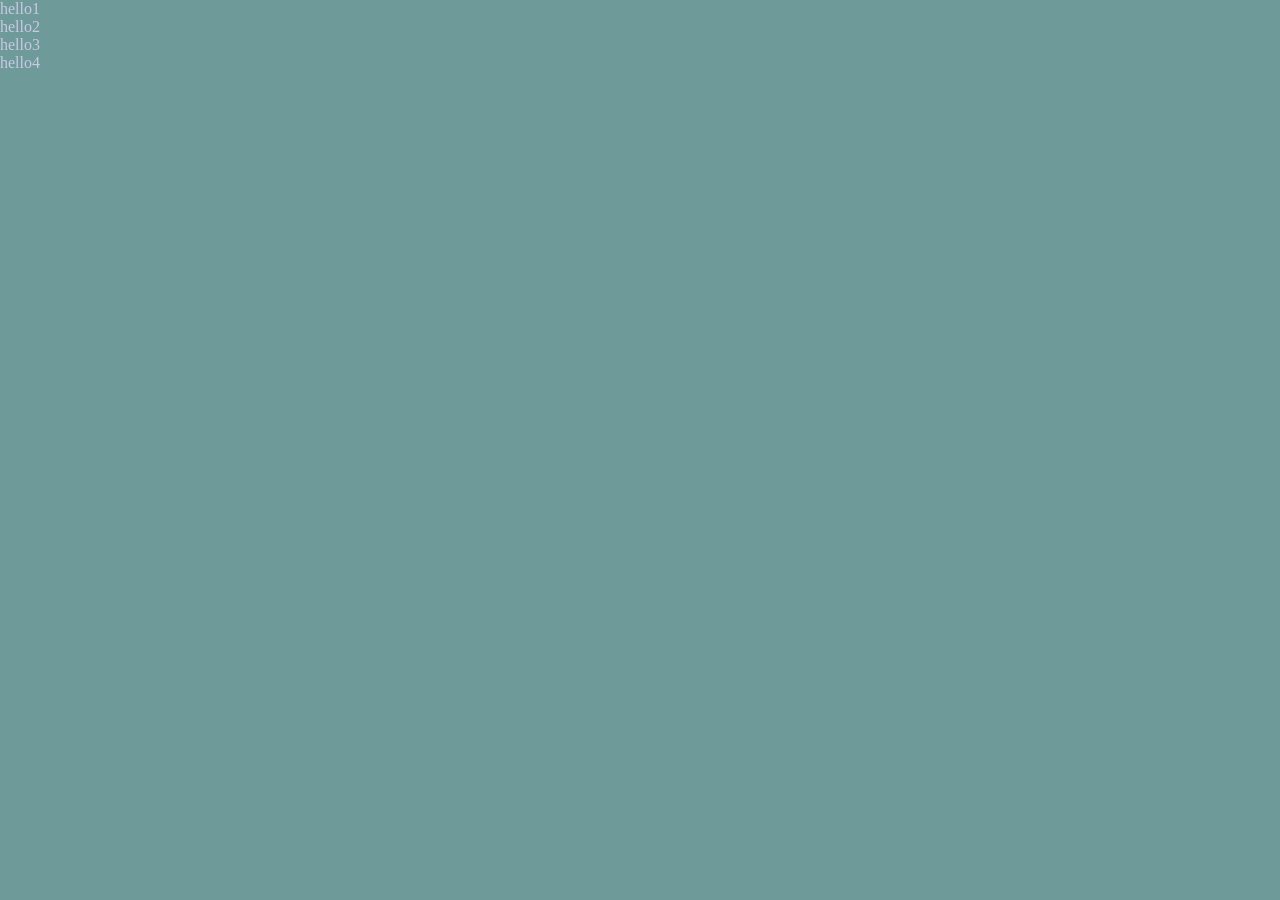
==== htmlsCSSFlex/index.html @ 081bb85b "promises done" ====
<!DOCTYPE html>
<html lang="en">
<head>
    <meta charset="UTF-8">
    <meta http-equiv="X-UA-Compatible" content="IE=edge">
    <meta name="viewport" content="width=device-width, initial-scale=1.0">
    <link rel="stylesheet" href="./style.css">
    <title>Flex</title>
</head>
<body>
  <div class="can">
    <div class="item1">hello1</div>
    <div class="item2">hello2</div>
    <div class="item3">hello3</div>
    <div class="item4">hello4</div>
  </div>
</body>
</html>
---- htmlsCSSFlex/style.css ----
*{
    margin: 0;
    padding: 0;
    box-sizing: border-box;
}
body{
    background-color: #6e9a9a;
    color: rgb(201, 201, 227);
}
.constainer{
    border: 1px solid red;
    width:100vw;
    display: flex;
    justify-content:space-around;
    align-items: center;
    padding: 1rem;

   
}
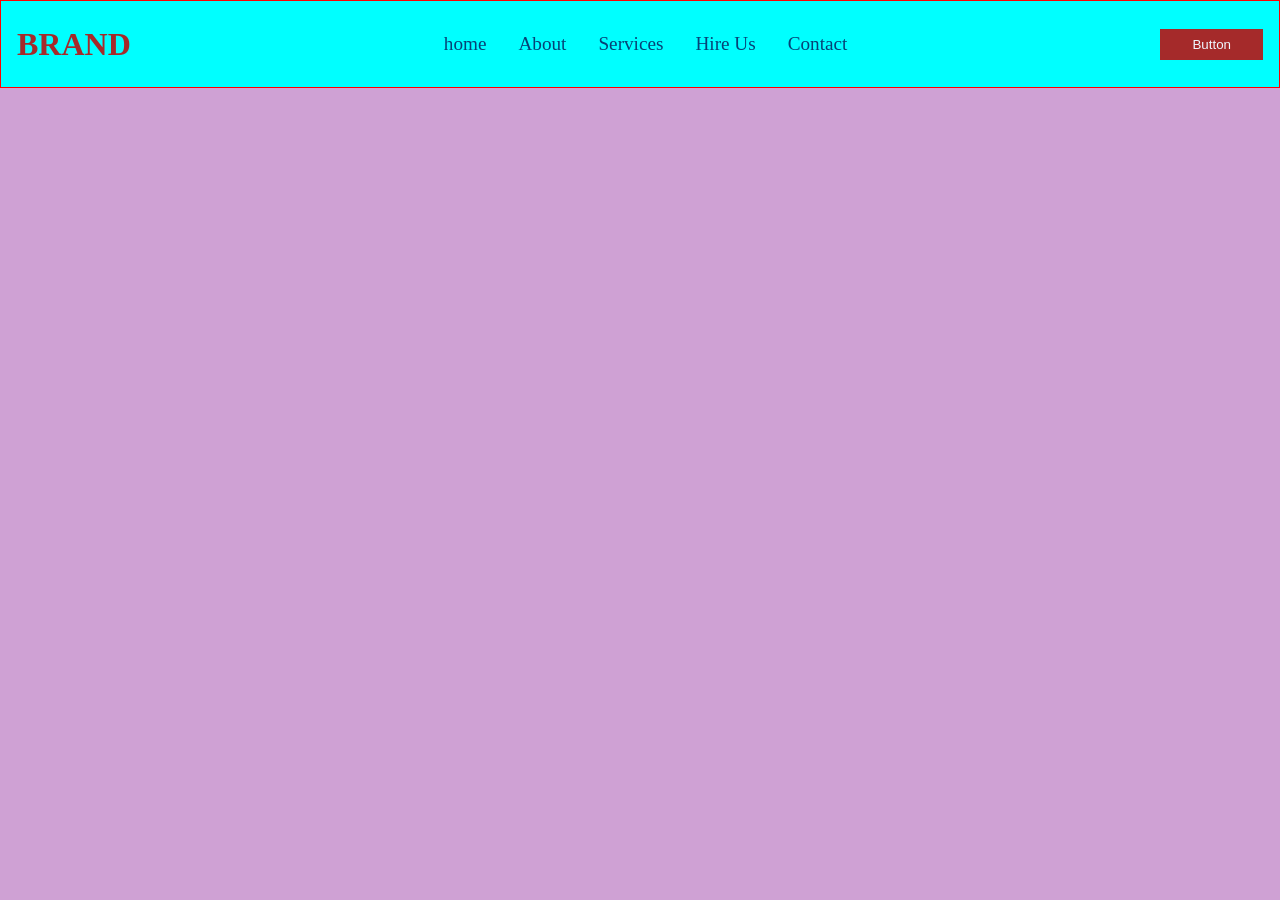
==== commit 89e02be2: "Header teached" ====
--- a/htmlsCSSFlex/index.html
+++ b/htmlsCSSFlex/index.html
@@ -5,14 +5,21 @@
     <meta http-equiv="X-UA-Compatible" content="IE=edge">
     <meta name="viewport" content="width=device-width, initial-scale=1.0">
     <link rel="stylesheet" href="./style.css">
-    <title>Flex</title>
+    <title>navbar</title>
 </head>
 <body>
-  <div class="can">
-    <div class="item1">hello1</div>
-    <div class="item2">hello2</div>
-    <div class="item3">hello3</div>
-    <div class="item4">hello4</div>
+<header class="container">
+  <div class="child1"><h1>BRAND</h1></div>
+  <div class="child2">
+    <ul>
+      <li><a href="#">home</a></li>
+      <li><a href="#">About</a></li>
+      <li><a href="#">Services</a></li>
+      <li><a href="#">Hire Us</a></li>
+      <li><a href="#">Contact</a></li>
+    </ul>
   </div>
+  <div class="child3"><button class="btn">Button</button></div>
+</header>
 </body>
 </html>
--- a/htmlsCSSFlex/style.css
+++ b/htmlsCSSFlex/style.css
@@ -4,17 +4,40 @@
     box-sizing: border-box;
 }
 body{
-    background-color: #6e9a9a;
-    color: rgb(201, 201, 227);
+    background-color: #cfa1d4;
+   
 }
-.constainer{
+.container{
     border: 1px solid red;
-    width:100vw;
     display: flex;
-    justify-content:space-around;
+    justify-content: space-between;
     align-items: center;
     padding: 1rem;
-
-   
+    background-color: aqua;
 }
 
+
+.child1{
+    font-size: 1rem;
+    color: brown;
+}
+.child2 ul{
+   display: flex;
+   list-style-type: none;
+}
+.child2 ul li{
+    padding: 1rem;
+    font-size: 1.2rem;
+}
+.child2 ul li a{
+    text-decoration: none;
+    color: rgb(6, 66, 118);
+}
+.child3 .btn{
+    padding: .5rem 2rem;
+    background:none;
+    border: none;
+    background-color: brown;
+    color: aliceblue;
+    cursor: pointer;
+}
